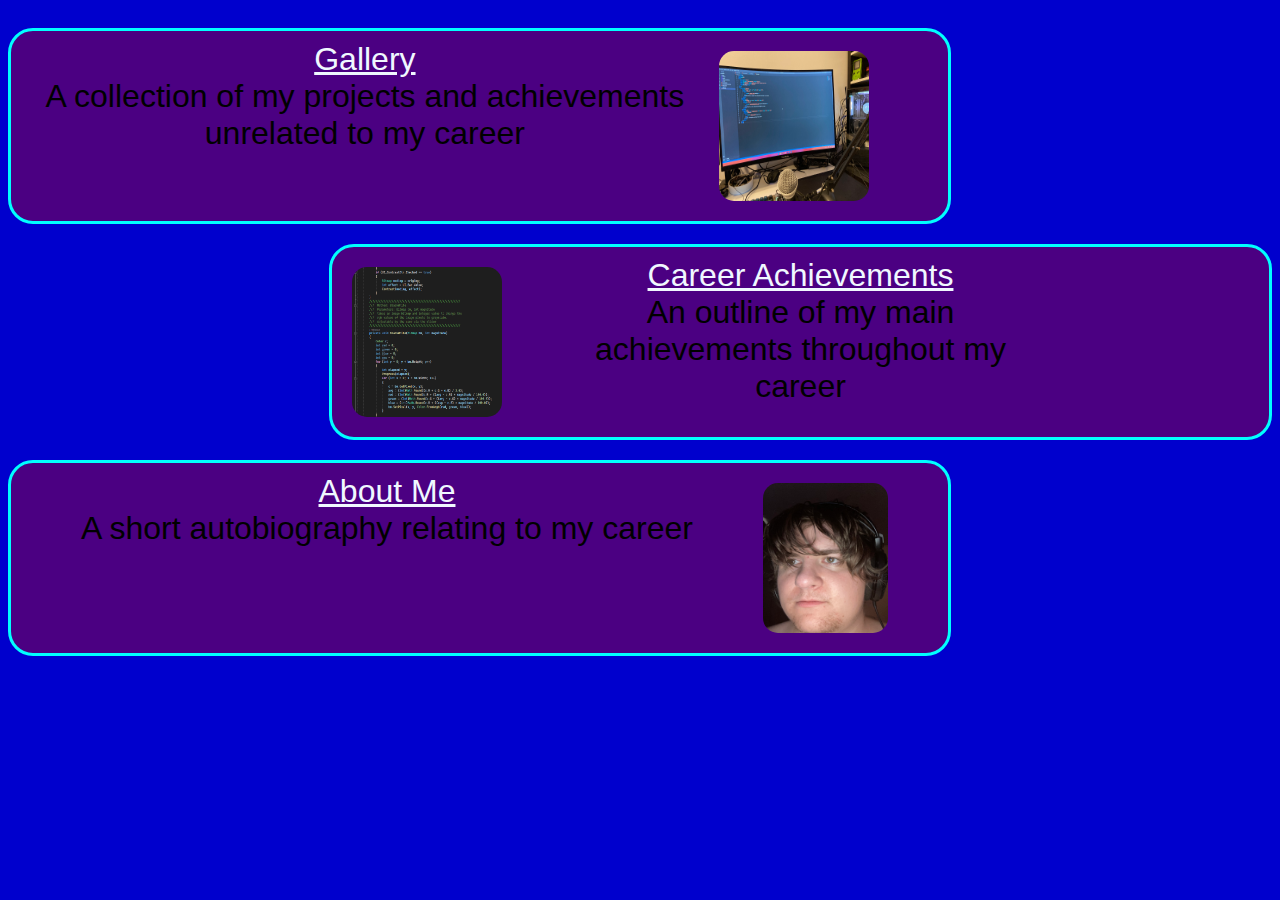
==== index.html @ 092cad44 "fixed index.html" ====
<!DOCTYPE html>
<html lang="en">
<head>
    <meta charset="UTF-8">
    <meta http-equiv="X-UA-Compatible" content="IE=edge">
    <meta name="viewport" content="width=device-width, initial-scale=1.0">
    <link rel="stylesheet" href="Lab01.css"> 
    <title>Main Page</title>
</head>
<body>
    <section id="Gallery">
        <img id="GalImg" src="./images/setup.JPG" alt="setupish" width="150" height="150">
        <header id="GalHead">
            <nav>
                <a href="./Gallery.html">Gallery</a>
            </nav>
            A collection of my projects and achievements unrelated to my career
        </header>
    </section>
    <section id="Ach">
        <img id="AchImg" src="./images/career.png" alt="code" width="150" height="150">
        <header id="AchHead">
            <nav>
                <a href="./CareerAchievements.html">Career Achievements</a>
            </nav>
            An outline of my main achievements throughout my career
        </header>
    </section>
    <section id="Me">
        <img id="MeImg" src="./images/me.JPG" alt="uglymug" width="125" height="150">
        <header id="MeHead">
            <nav>
                <a href="./AboutMe.html">About Me</a>
            </nav>
            A short autobiography relating to my career
        </header>
    </section>
</body>
</html>
---- Lab01.css ----
a:link{
    color: aliceblue;
} 
a:visited{
    color: aliceblue;
}
a:hover{
    color: saddlebrown;
}
a:active{
    color: red;
}
body{
    display: grid;
    row-gap: 20px;
    background-color: mediumblue;
    grid-template-columns: 1fr 1fr 1fr 1fr;
    font-family:'Segoe UI', Tahoma, Geneva, Verdana, sans-serif;
}
#mainnav{
    text-align: center;
    background-color: indigo;
    border: solid 3px aqua;
    border-radius: 25px;
    grid-column: 1 / span 4;
}
#Gallery{
    padding: 10px;
    display: grid;
    grid-column: 1 / span 3;
    grid-template-columns: 1fr 1fr 1fr 1fr;
    text-align: center;
    background-color: indigo;
    border: solid 3px aqua;
    border-radius: 25px;
}
#GalHead{
    grid-column: 3 / span 2;
    text-align: center;
}
#GalImg{
    grid-column: 1 / span 2;
    padding: 10px;
}
#Ach{
    padding: 10px;
    display: grid;
    grid-template-columns: 1fr 1fr 1fr 1fr;
    grid-column: 2 / span 3;
    text-align: center;
    background-color: indigo;
    border: solid 3px aqua;
    border-radius: 25px;
}
#AchHead{
    grid-column: 3 / span 2;
    text-align: center;
}
#AchImg{
    grid-column: 1 / span 2;
    padding: 10px;
}
#Me{
    padding: 10px;
    display: grid;
    grid-column: 1 / span 3;
    text-align: center;
    background-color: indigo;
    border: solid 3px aqua;
    border-radius: 25px;
}
#MeHead{
    grid-column: 1 / span 2;
    text-align: center;
}
#MeImg{
    grid-column: 4;
    padding: 10px;
}
#MeMain{
    padding: 40px;
    display: grid;
    grid-column: 1 / span 4;
    grid-row: 2;
    text-align: center;
    background-color: indigo;
    border: solid 3px aqua;
    border-radius: 25px;
    font-size: large;
}
#GuitarBuilds{
    padding: 10px;
    display: grid;
    grid-column: 1 / span 3;
    text-align: center;
    background-color: indigo;
    border: solid 3px aqua;
    border-radius: 25px;
}
#GuitPrg{
    grid-column: 1;
    text-align: center;
    grid-row: 2;
    font-size: x-large;
}
#GuitImg{
    grid-column: 1;
    padding: 10px;
    grid-row: 1;
}
#PCBuild{
    padding: 10px;
    display: grid;
    grid-column: 2 / span 3;
    text-align: center;
    background-color: indigo;
    border: solid 3px aqua;
    border-radius: 25px;
}
#PCPrg{
    grid-column: 1;
    text-align: center;
    grid-row: 2;
    font-size: x-large;
}
#PCImg{
    grid-column: 1;
    padding: 10px;
    grid-row: 1;
}
#NAIT{
    padding: 10px;
    display: grid;
    grid-column: 1 / span 3;
    text-align: center;
    background-color: indigo;
    border: solid 3px aqua;
    border-radius: 25px;
}
#NAITPrg{
    grid-column: 1;
    text-align: center;
    grid-row: 1;
    font-size: x-large;
}
#NAITImg{
    grid-column: 2;
    padding: 10px;
    grid-row: 1;
}
img{
    border-radius: 25px;
}

/*Desktop view below*/
@media screen and (min-width: 800px) {
    body{
        display: grid;
        row-gap: 20px;
        column-gap: 20px;
    }
    #mainnav{
        text-align: center;
        display: grid;
        border-radius: 25px;
    }
    #a1{
        grid-column: 1;
    }
    #a2{
        grid-column: 2;
    }
    #a3{
        grid-column: 3;
    }
    #a4{
        grid-column: 4;
    }
    #Gallery{
        padding: 10px;
        display: grid;
        grid-row: 2;
        grid-column: 1 / span 3;
        text-align: center;
        border-radius: 25px;
        font-size: xx-large;
    }
    #GalHead{
        grid-column: 1 / span 3;
        text-align: center;
        grid-row: 1;
    }
    #GalImg{
        grid-column: 4;
        padding: 10px;
        grid-row: 1;
    }
    #Ach{
        padding: 10px;
        display: grid;
        grid-row: 3;
        grid-column: 2 / span 3;
        text-align: center;
        border-radius: 25px;
        font-size: xx-large;
    }
    #AchHead{
        grid-column: 2 / span 2;
        text-align: center;
    }
    #AchImg{
        grid-column: 1;
        padding: 10px;
    }
    #Me{
        padding: 10px;
        display: grid;
        grid-row: 4;
        grid-column: 1 / span 3;
        text-align: center;
        border-radius: 25px;
        font-size: xx-large;
    }
    #MeHead{
        grid-column: 1 / span 3;
        text-align: center;
        grid-row: 1;
    }
    #MeImg{
        grid-column: 4;
        padding: 10px;
        grid-row: 1;
    }
    #MeMain{
        padding: 40px;
        display: grid;
        grid-column: 2 / span 2;
        grid-row: 2;
        text-align: center;
        background-color: indigo;
        border: solid 3px aqua;
        border-radius: 25px;
        font-size: x-large;
    }
    #GuitarBuilds{
        padding: 10px;
        display: grid;
        grid-column: 1 / span 3;
        text-align: center;
        border-radius: 25px;
        font-size: larger;
    }
    #GuitPrg{
        grid-column: 1 / span 2;
        text-align: center;
        grid-row: 1;
    }
    #GuitImg{
        grid-column: 4;
        padding: 10px;
        grid-row: 1;
    }
    #PCBuild{
        padding: 10px;
        display: grid;
        grid-column: 2 / span 3;
        text-align: center;
        border-radius: 25px;
        font-size: larger;
    }
    #PCPrg{
        grid-column: 2 / span 3;
        text-align: center;
        grid-row: 1;
    }
    #PCImg{
        grid-column: 1;
        padding: 10px;
        grid-row: 1;
    }

    /*dont forgor to use diplay:flex to be able ot justifgy content to center images*/

}
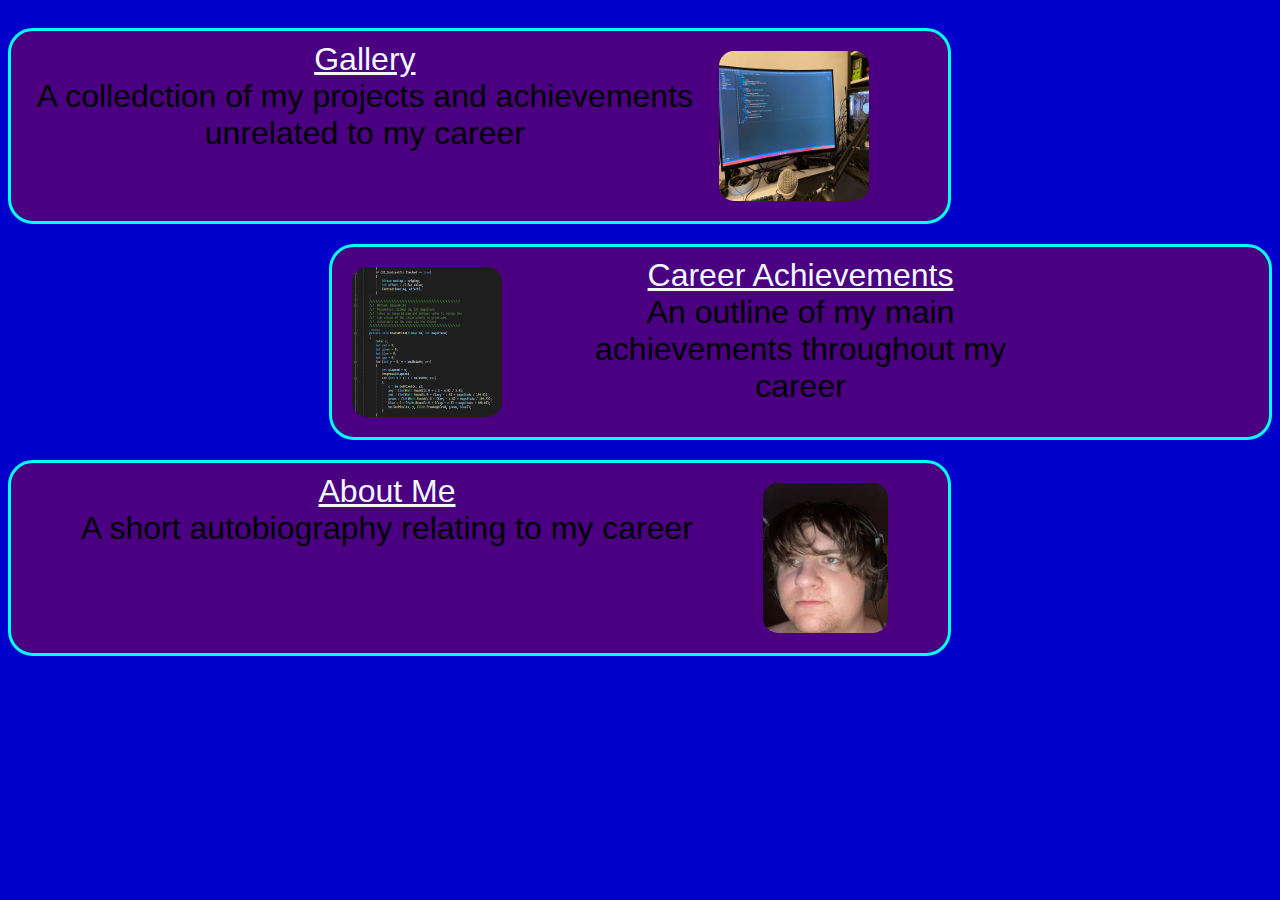
==== commit 689ea98e: "test commit" ====
--- a/index.html
+++ b/index.html
@@ -14,7 +14,7 @@
             <nav>
                 <a href="./Gallery.html">Gallery</a>
             </nav>
-            A collection of my projects and achievements unrelated to my career
+            A colledction of my projects and achievements unrelated to my career
         </header>
     </section>
     <section id="Ach">
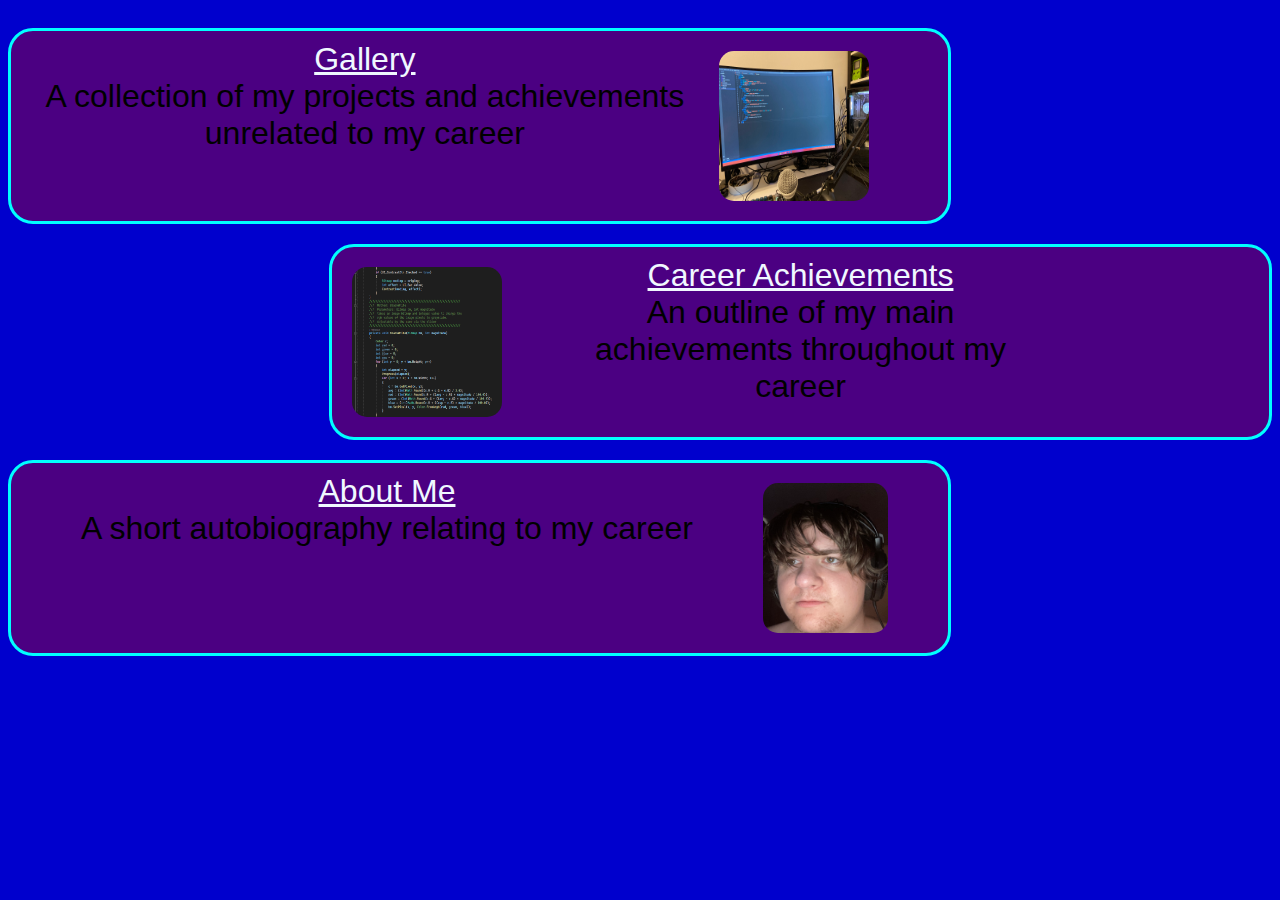
==== commit b9a9dcf6: "test commit" ====
--- a/index.html
+++ b/index.html
@@ -14,7 +14,7 @@
             <nav>
                 <a href="./Gallery.html">Gallery</a>
             </nav>
-            A colledction of my projects and achievements unrelated to my career
+            A collection of my projects and achievements unrelated to my career
         </header>
     </section>
     <section id="Ach">
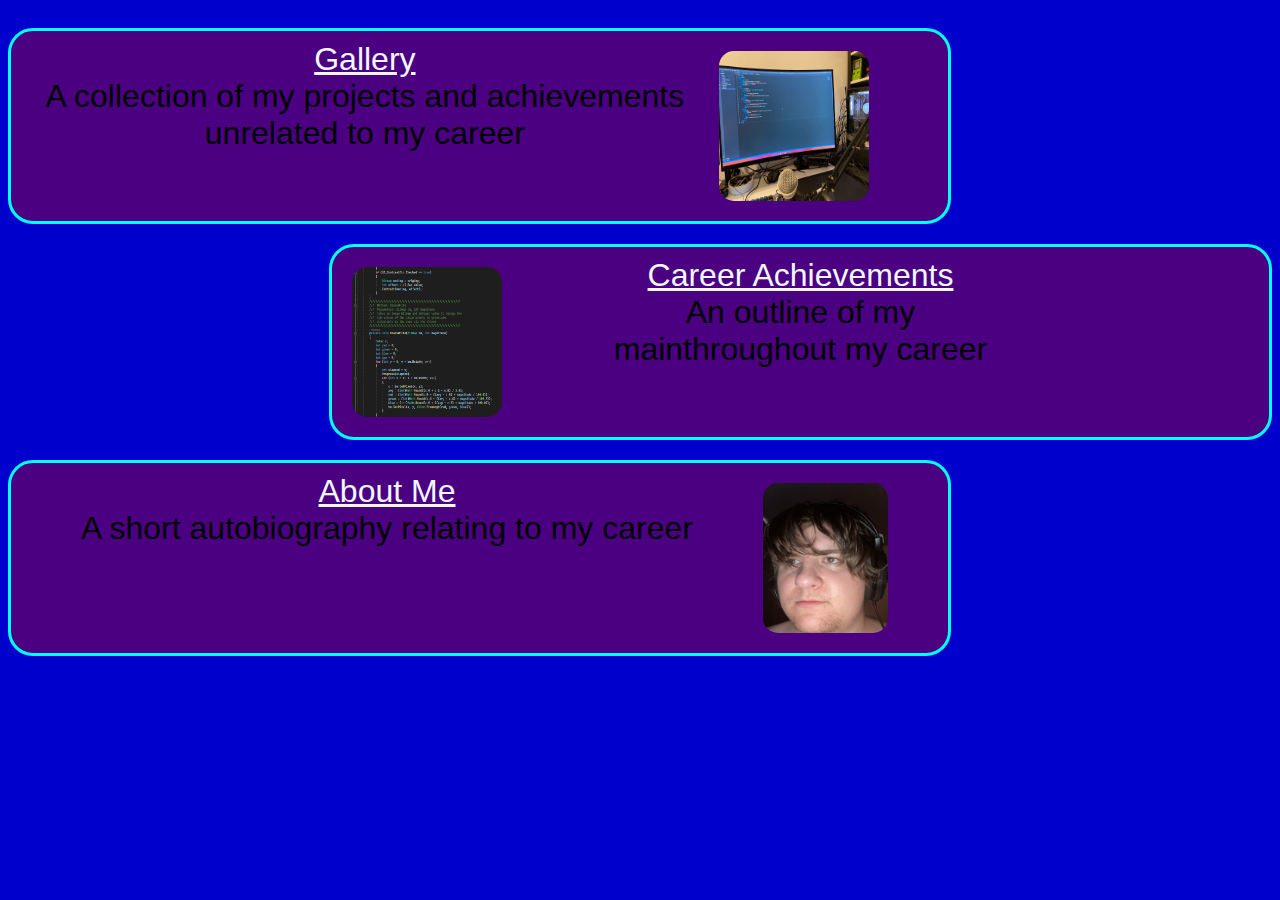
==== commit 7f1bd200: "test commit" ====
--- a/index.html
+++ b/index.html
@@ -23,7 +23,7 @@
             <nav>
                 <a href="./CareerAchievements.html">Career Achievements</a>
             </nav>
-            An outline of my main achievements throughout my career
+            An outline of my mainthroughout my career
         </header>
     </section>
     <section id="Me">
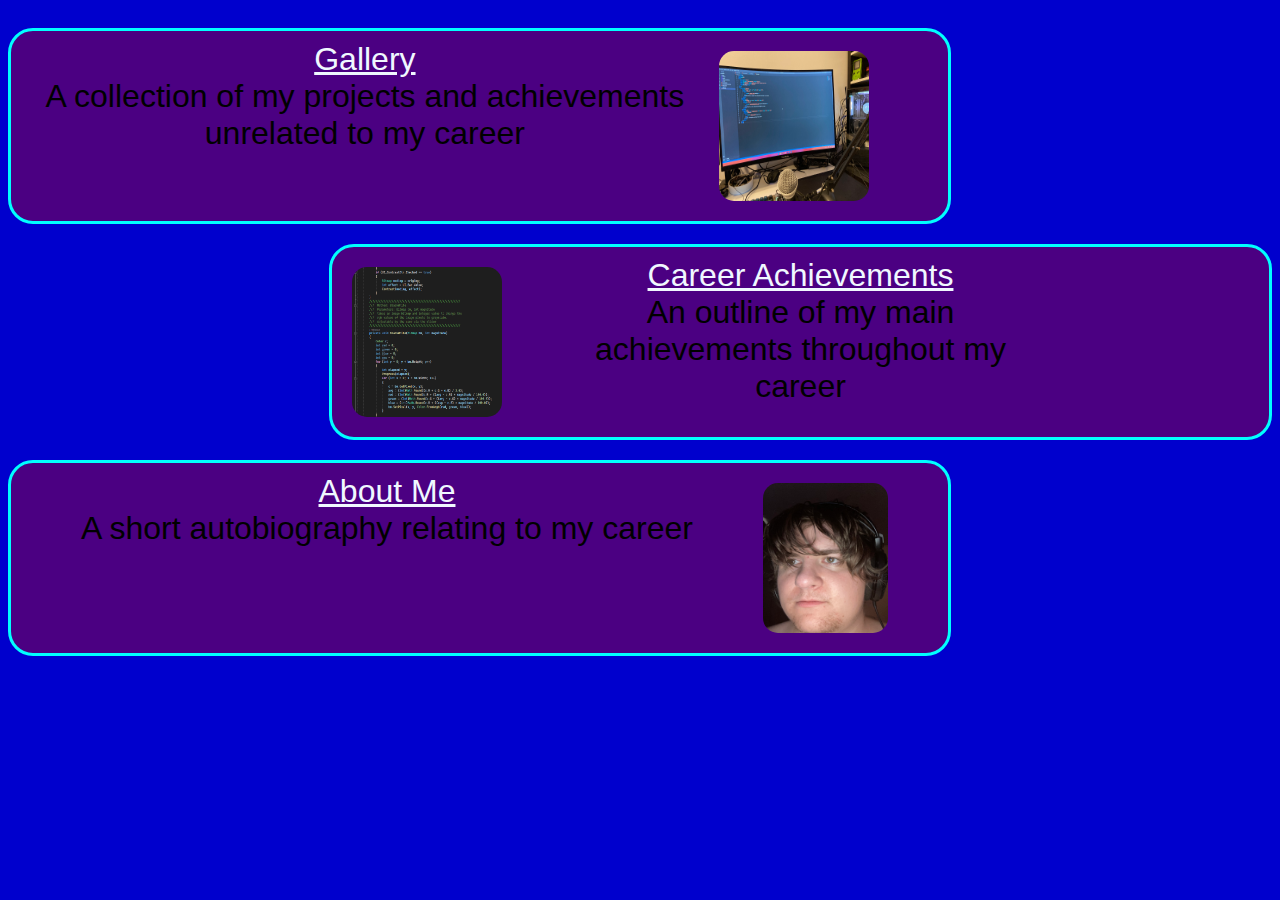
==== commit 43d34cdf: "test" ====
--- a/index.html
+++ b/index.html
@@ -23,7 +23,7 @@
             <nav>
                 <a href="./CareerAchievements.html">Career Achievements</a>
             </nav>
-            An outline of my mainthroughout my career
+            An outline of my main achievements throughout my career
         </header>
     </section>
     <section id="Me">
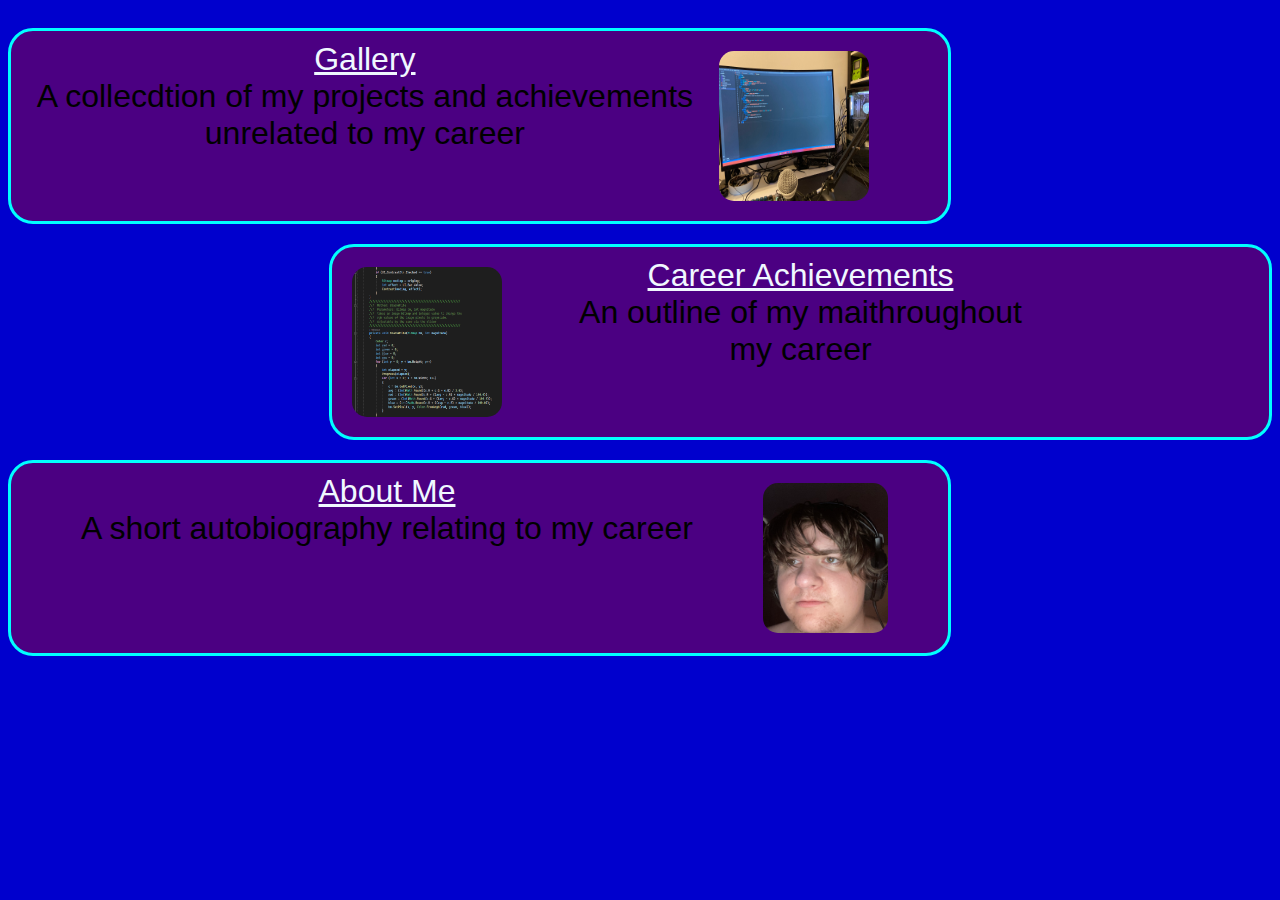
==== commit 5743f5d2: "test" ====
--- a/index.html
+++ b/index.html
@@ -14,7 +14,7 @@
             <nav>
                 <a href="./Gallery.html">Gallery</a>
             </nav>
-            A collection of my projects and achievements unrelated to my career
+            A collecdtion of my projects and achievements unrelated to my career
         </header>
     </section>
     <section id="Ach">
@@ -23,7 +23,7 @@
             <nav>
                 <a href="./CareerAchievements.html">Career Achievements</a>
             </nav>
-            An outline of my main achievements throughout my career
+            An outline of my maithroughout my career
         </header>
     </section>
     <section id="Me">
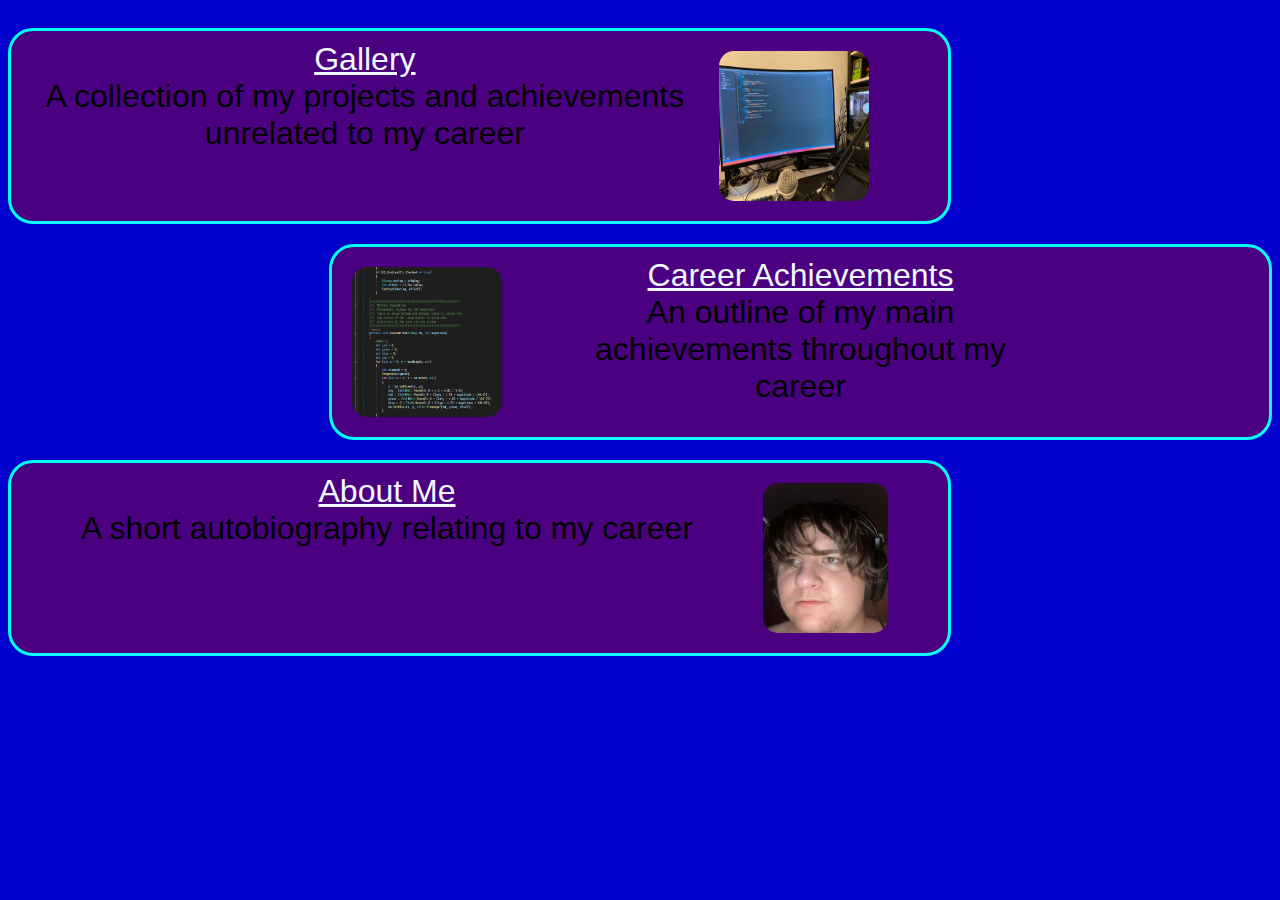
==== commit eb90066f: "test" ====
--- a/index.html
+++ b/index.html
@@ -14,7 +14,7 @@
             <nav>
                 <a href="./Gallery.html">Gallery</a>
             </nav>
-            A collecdtion of my projects and achievements unrelated to my career
+            A collection of my projects and achievements unrelated to my career
         </header>
     </section>
     <section id="Ach">
@@ -23,7 +23,7 @@
             <nav>
                 <a href="./CareerAchievements.html">Career Achievements</a>
             </nav>
-            An outline of my maithroughout my career
+            An outline of my main achievements throughout my career
         </header>
     </section>
     <section id="Me">
